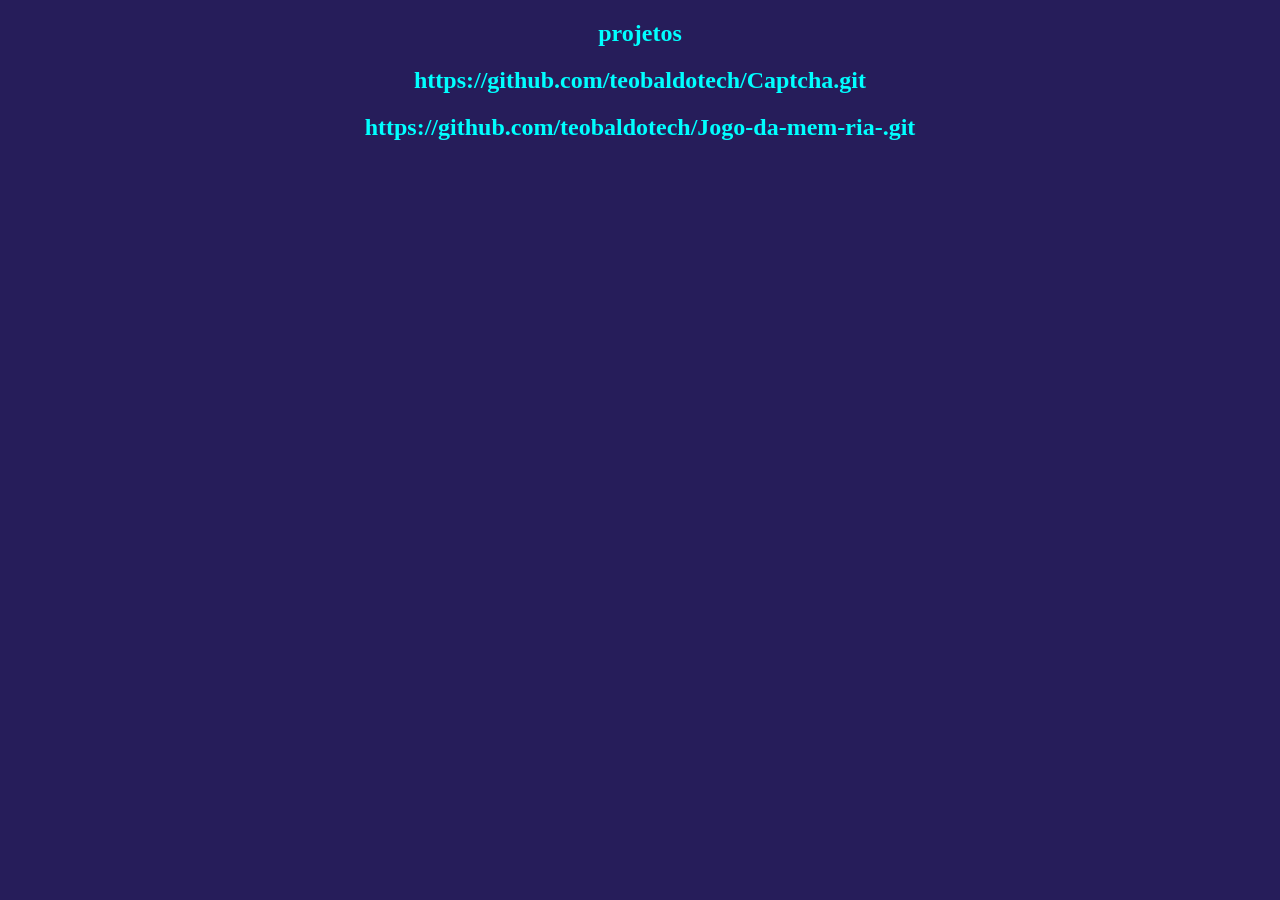
==== projetos.html @ 48de1f28 "Create projetos.html" ====
<!DOCTYPE html>
<html lang="en">
<head>
    <meta charset="UTF-8">
    <meta name="viewport" content="width=device-width, initial-scale=1.0">
    <title>Document</title>
</head>
<body>
    <h2>projetos</h2>
    <h2>https://github.com/teobaldotech/Captcha.git</h2>
    <h2>https://github.com/teobaldotech/Jogo-da-mem-ria-.git</h2>
    
</body>
</html>

<style>
    h2{
        text-align: center;
        color: aqua;
    }
    body{
        background-color: rgb(38, 29, 90);
    }
</style>
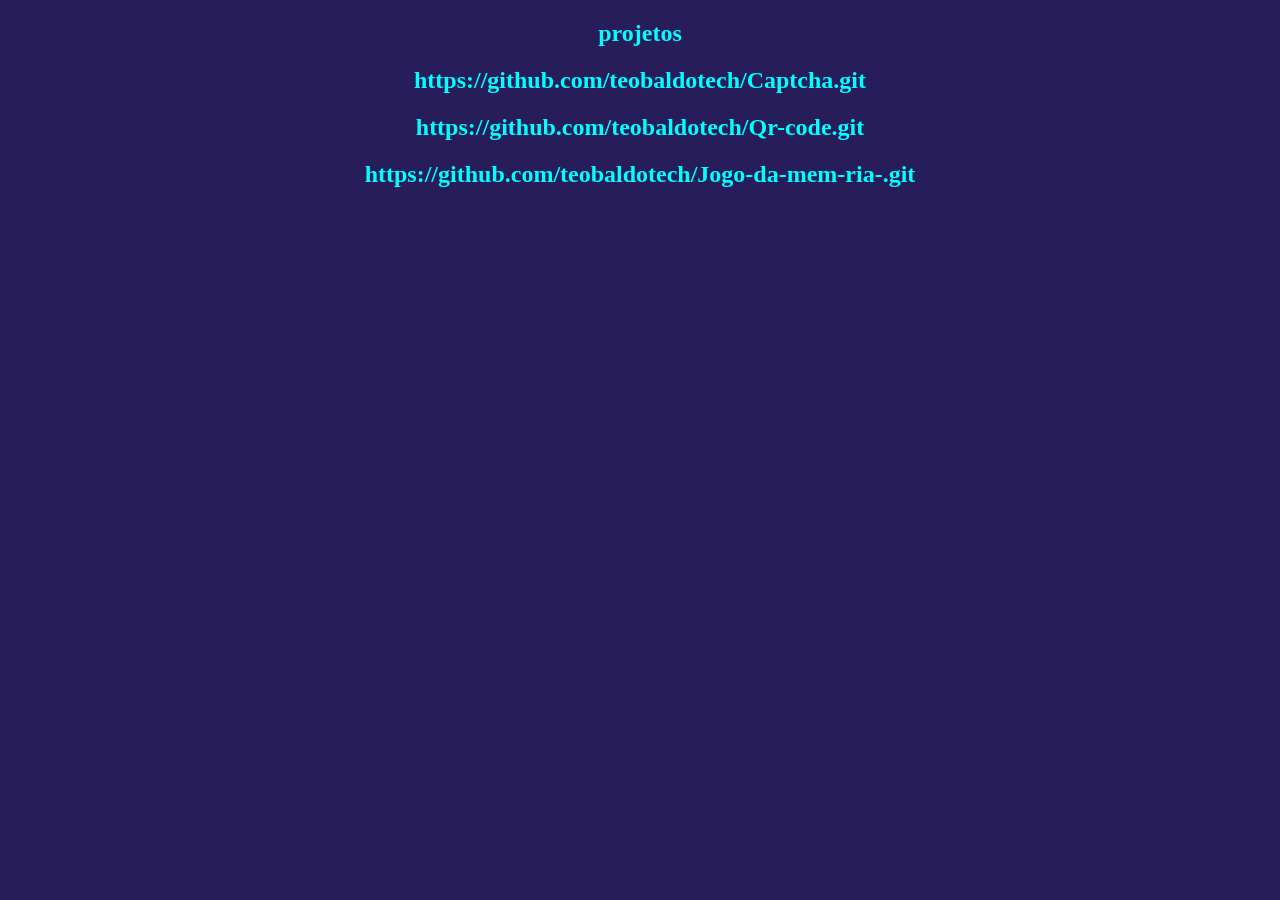
==== commit 5dbd3e4f: "Update projetos.html" ====
--- a/projetos.html
+++ b/projetos.html
@@ -8,6 +8,7 @@
 <body>
     <h2>projetos</h2>
     <h2>https://github.com/teobaldotech/Captcha.git</h2>
+    <h2>https://github.com/teobaldotech/Qr-code.git</h2>
     <h2>https://github.com/teobaldotech/Jogo-da-mem-ria-.git</h2>
     
 </body>
